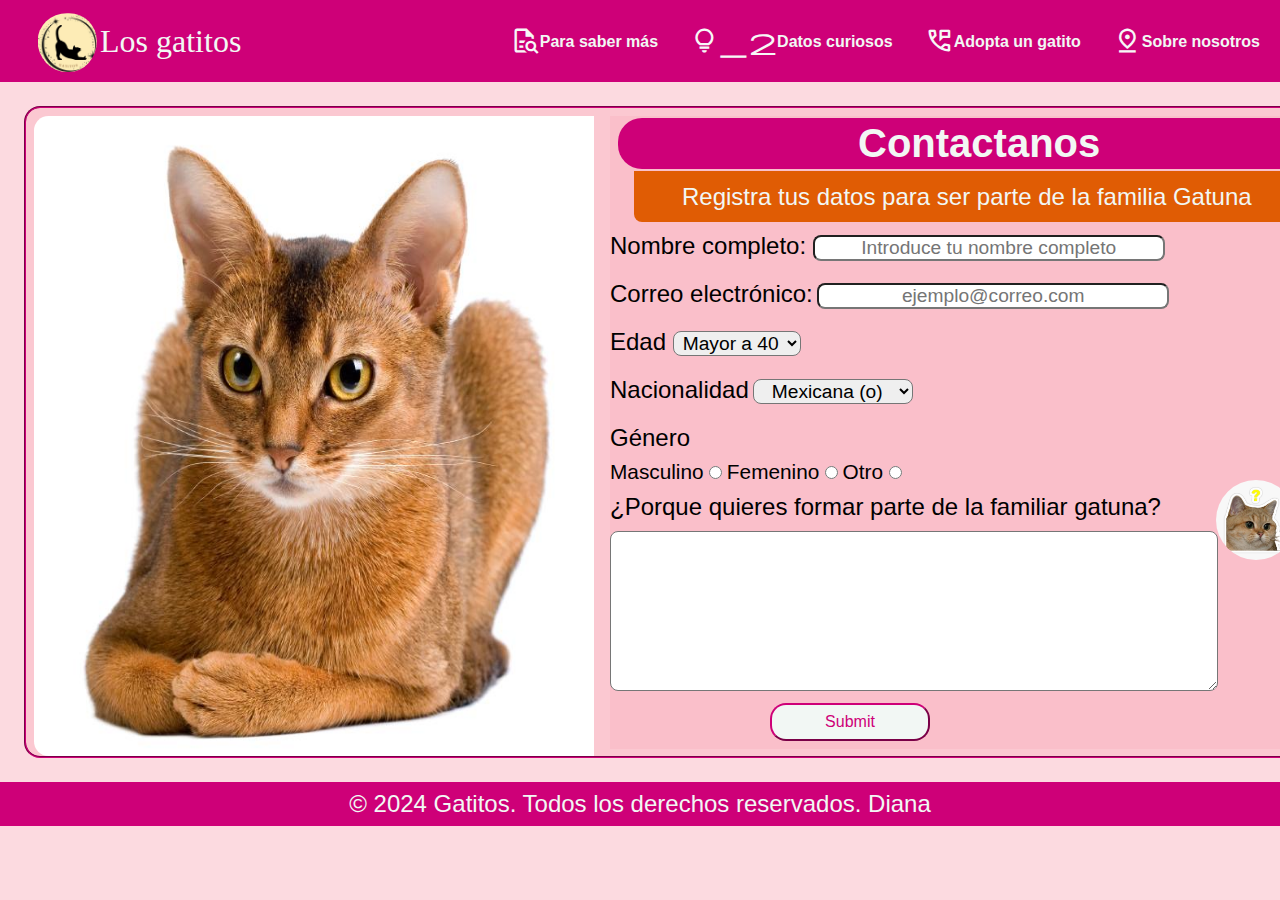
==== formulario.html @ 0644e86d "Se ha modificado la estructura de la página, el navbar y la seccion de formulario" ====
<!DOCTYPE html>
<html lang="en">

<head>
    <meta charset="UTF-8">
    <meta name="viewport" content="width=device-width, initial-scale=1.0">

    <!-- Se agrega un metadato para agregar el nombre del autor -->
    <meta name="author" content="Diana Mariela">

    <!-- Se agrega un link para establecer conexion con iconos de google fonts-->
    <link href="https://fonts.googleapis.com/css2?family=Material+Symbols+Outlined" rel="stylesheet" />

    <!-- Se agrega un icono que aparecera al lado del titulo de la pagina -->
    <link rel="icon" href="./images/Gio (2).ico" type="image/x-icon">
    <title>Gatitos</title>

    <!-- Se establece una conexión con CSS -->
    <link rel="stylesheet" href="formulario.css">
</head>

<body>
    <header>

        <!-- Se agrega un navbar que es el mapa de navegación -->
        <nav class="nav-bar">
            <a href="./index.html" class="logo" aria-label="Logotipo de mi página"><img class="iconoLogotipo"
                    src="./images/Gio (2).ico" alt="logotipo" width="100px">Los gatitos</a>
            <ul class="nav-menu">
                <li><a href="#"><span class="material-symbols-outlined">
                            quick_reference_all
                        </span> Para saber más</a></li>
                <li><a href="#"><span class="material-symbols-outlined">
                            lightbulb_2
                        </span> Datos curiosos</a></li>
                <li><a href="./formulario.css"><span class="material-symbols-outlined">
                            perm_phone_msg
                        </span> Adopta un gatito</a></li>
                <li><a href="#"><span class="material-symbols-outlined">
                            pin_drop
                        </span> Sobre nosotros</a></li>
            </ul>
        </nav>
    </header>

    <!-- Se agrega etiqueta para dialogos -->
    <div class="question">
        <img class="question" src="./images/pregunta.jpg" alt="preguntame">
        <p></p>
    </div>

    <!-- Se crea un apartado para una seccion que da introducción a un formulario -->

    <fieldset class="contacto" id="contacto">
        <img src="./images/abisinio.jpg" class="imagenFormulario" alt="imagenGato">
        <!-- Inicia formulario -->
        <form class="formulario">
            <h2 class="contactanos">Contactanos</h2>
            <p class="registro">Registra tus datos para ser parte de la familia Gatuna</p>
            <label class="nombreUsuario" for="nombre">Nombre completo: </label>
            <input class="espacioUsuario" type="text" id="nombre" placeholder="Introduce tu nombre completo"
                required><br>
            <label class="email" for="email">Correo electrónico:</label>
            <input class="espacioEmail" type="email" id="email" placeholder="ejemplo@correo.com" required><br>
            <label class="edad" for="nombre">Edad </label>
            <select class="espacioEdad" id="asunto" required>
                <option>Mayor a 40</option>
                <option>30-40</option>
                <option>20-30</option>
                <option>20-15</option>
            </select><br>
            <label class="nacion"for="text">Nacionalidad</label>
            <select class="espacioNacion" id="asunto" required>
                <option>Mexicana (o)</option>
                <option>Extranjera (o)</option>
            </select><br>
            <legend class="genero">Género</legend>
            <!-- Se crea una seccion de radio botones -->
            <label class="radioname" for="genero-masculino"> Masculino </label>
            <input class="radio" type="radio" name="genero" id="genero-masculino">

            <label class="radioname" for="genero-femenino">  Femenino </label>
            <input class="radio" type="radio" name="genero" id="genero-femenino">

            <label class="radioname" for="genero-otro">    Otro   </label>
            <input class="radio" type="radio" name="genero" id="genero-otro"><br>
            <!-- Se crea un cuadro de texto libre -->
            <label class="mensaje" for="mensaje">¿Porque quieres formar parte de la familiar gatuna?</label><br>
            <textarea class="espacioMensaje" id="mensaje" rows="15"  placeholder="Escribe tu respuesta aquí" required>
                </textarea><br>
            <button class="submit">Submit</button>
    </fieldset>

    <!-- Se agrega un footer -->
    <footer>
        <p>&copy; 2024 Gatitos. Todos los derechos reservados. Diana</p>
    </footer>

    <!-- Conexión con js -->
    <script src="./script.js"></script>
</body>
<!-- 
<template> – Se utiliza para almacenar contenido que no se muestra directamente en la página. Puede ser usado en JavaScript para crear dinámicamente elementos, lo que optimiza la carga del sitio. -->

</html>
---- formulario.css ----
/*Se resetea la configuración básica preestablecida*/
/* 1 rem es igual a 16px*/
* {
    margin: 0;
    padding: 0;
    box-sizing: border-box;
}

/*---------------------------------------- Heredando propiedades ---------------------------------------------------*/

nav {
    padding: 0.75rem 0rem;
    background-color: var(--secundary-color);

}

body {
    background-color: var(--background-body);
    color: var(--primary-color);
    font-family: Verdana, Geneva, Tahoma, sans-serif;
    margin: auto;
    line-height: 1.2rem;
}

footer {
    background-color: #010706;
    text-align: center;
    padding: 0.75rem;
}

footer:hover {
    background-color: rgba(0, 255, 255, 0.219);
}

/*Se agregan colores primarios para esto se utliza un root*/
:root {
    --primary-color: #f2f7f4;
    --secundary-color: #ce0078;
    --background-body: rgba(250, 183, 195, 0.514);
}

/*-----------------------------------------LOGOTIPO Y NAVBAR---------------------------------------------*/
 /*Logotipo Imagen*/
.iconoLogotipo {
    border-radius: 5rem;
    padding: .2rem .2rem 0 .1rem;
    width: 4rem;
}

/*Logotipo Texto*/
.logo {
    font-size: 2rem;
    display: flex;
    align-items: center;
    text-decoration: none;
    color: var(--primary-color);
    transition: .3s;
    padding: 0 1rem;
    font-family: 'Times New Roman', Times, serif;

}

/*Menu*/
.material-symbols-outlined {
    font-size: 1.8rem;
    color: #f7f7f7;
    
}

/* Palabra que acompaña al icono del menu*/

.nav-bar {
    display: flex;
    align-items: center;
    padding: 10px 20px;
    justify-content: space-between;
}



.nav-menu {
    display: flex;
    gap: 2rem;
    list-style: none;
}

.nav-menu li a {
    text-decoration: none;
    color: var(--color-texto);
    font-weight: bold;
    transition: color 0.4s;
    display: flex;
    align-items: center;
}

.material-symbols-outlined:hover{
    color:#300110;
}


.nav-menu li a:hover{
    color:#300110;
    text-decoration-line:underline;
}

/*------------------------------------------PREGUNTA ALEATORIA--------------------------------*/

/*Pregunta aleatoria de gatito*/
.question img {
    width: 5rem;
    border-radius: 4.5rem;
    display: flex;
    justify-content: end;
    margin: 0 61rem;
    position: fixed;
    top: 30rem;
    left: 15rem;
    box-shadow: 0 0.2rem 0.8rem rgb (0, 0, 0, rgba(0, 255, 255, 0.219));
}


/*--------------------------------SECCION DE FORMULARIO---------------------------------------------------*/
.contacto{
    background-color:var(--background-body);
    display: flex;
    align-items: start;
    justify-content: center;
    align-content: center;
    margin: 1.5rem 1.5rem;
    border-radius: 1rem;
    border-color: var(--secundary-color);
    padding: .5rem .5rem 0 .5rem;
}

.imagenFormulario{
    width: 35rem;
    height: 40rem;
    margin: 0;
    border-radius: .9rem 0 0 .9rem;
   
}

.contactanos{
    background-color:#ce0078;
    margin: .1rem .5rem 0.1rem .5rem;
    font-size: 2.5rem;
    font-family: Arial, Helvetica, sans-serif;
    padding:1rem 15rem;
    border-radius: 1.5rem;
}
.contactanos:hover{
    background-color: aquamarine;
    transition: 0.2s;
    border-width: 0.15rem;
    color: #000000;
}

.registro{
    background-color:#e05c04;
    font-family: Arial, Helvetica, sans-serif;
    padding: 1rem 3rem;
    font-size: 1.5rem;
    margin:0rem 1.5rem;
    border-radius: 0 0 .5rem .5rem;
}

.registro:hover{
    background-color: aquamarine;
    transition: 0.2s;
    border-width: 0.15rem;
    color: #000000;
}

.formulario{
    background-color:var(--background-body);
    text-align: start;
    margin: 0 0 0 1rem;
}

.nombreUsuario{
    font-size:1.5rem;
    font-family: Arial, Helvetica, sans-serif;
    line-height: 3rem;
    color: #000000;
}

.espacioUsuario{
    font-size:1.2rem;
    font-family: Arial, Helvetica, sans-serif;
    border-radius: .5rem;
    width:22rem;
    text-align: center;
    line-height: 1.2rem;
}

.espacioUsuario:hover{
    border-color: var(--secundary-color);
    transition: 0.2s;
    border-width: 0.15rem;
}

.email{
    font-size:1.5rem;
    font-family: Arial, Helvetica, sans-serif;
    line-height: 3rem;
    color: #000000;
}

.espacioEmail{
    font-size:1.2rem;
    font-family: Arial, Helvetica, sans-serif;
    border-radius: .5rem;
    width:22rem;
    text-align: center;
    
}
.espacioEmail:hover{
    border-color: var(--secundary-color);
    transition: 0.2s;
    border-width: 0.15rem;
}

.edad{
    font-size:1.5rem;
    font-family: Arial, Helvetica, sans-serif;
    line-height: 3rem;
    color: #000000;
}

.espacioEdad{
    font-size:1.2rem;
    font-family: Arial, Helvetica, sans-serif;
    border-radius: .5rem;
    width:8rem;
    text-align: center;
    line-height: 1.2rem;

}
.espacioEdad:hover{
    border-color: var(--secundary-color);
    transition: 0.2s;
    border-width: 0.15rem;
}

.nacion{
    font-size:1.5rem;
    font-family: Arial, Helvetica, sans-serif;
    line-height: 3rem;
    color: #000000;
}

.espacioNacion{
    font-size:1.2rem;
    font-family: Arial, Helvetica, sans-serif;
    border-radius: .5rem;
    width:10rem;
    text-align: center;
    line-height: 1.2rem;
}
.espacioNacion:hover{
    border-color: var(--secundary-color);
    transition: 0.2s;
    border-width: 0.15rem;
}

.genero{
    font-size:1.5rem;
    font-family: Arial, Helvetica, sans-serif;
    line-height: 3rem;
    color: #000000;
}

.radioname{
    font-size:1.3rem;
    font-family: Arial, Helvetica, sans-serif;
    border-radius: .5rem;
    width:22rem;
    text-align: center;
    line-height: 1.2rem;
    color: #000000;
}

.radioname:hover{
    border-color: var(--secundary-color);
    transition: 0.2s;
    border-width: 0.15rem;
}
.mensaje{
    font-size:1.5rem;
    font-family: Arial, Helvetica, sans-serif;
    line-height: 3rem;
    color: #000000;
}

.espacioMensaje{
    font-size:1.2rem;
    font-family: Arial, Helvetica, sans-serif;
    border-radius: .5rem;
    width:38rem;
    height: 10rem;
    text-align: center;
    line-height: 1.2rem;
}

.espacioMensaje:hover{
    border-color: var(--secundary-color);
    transition: 0.2s;
    border-width: 0.15rem;
}

.submit{
    width: 10rem;
    padding: 0.5rem;
    margin: .5rem 10rem;
    border-radius: 1rem;
    font-family: Arial, Helvetica, sans-serif;
    font-size: 1rem;
    border-color: var(--secundary-color);
    background-color: var(--primary-color);
    color: #ce0078;   
}

.submit:hover{
    background-color: #e05c04;
    color: white;
    border-color: rgb(129, 129, 9);
}


footer{
    background-color: var(--secundary-color);
    color: var(--primary-color);
    text-align: center;
    font-family: Arial, Helvetica, sans-serif;
    font-size: 1.5rem;
}

footer:hover{
    background-color: aqua;
    color: #000000;
}
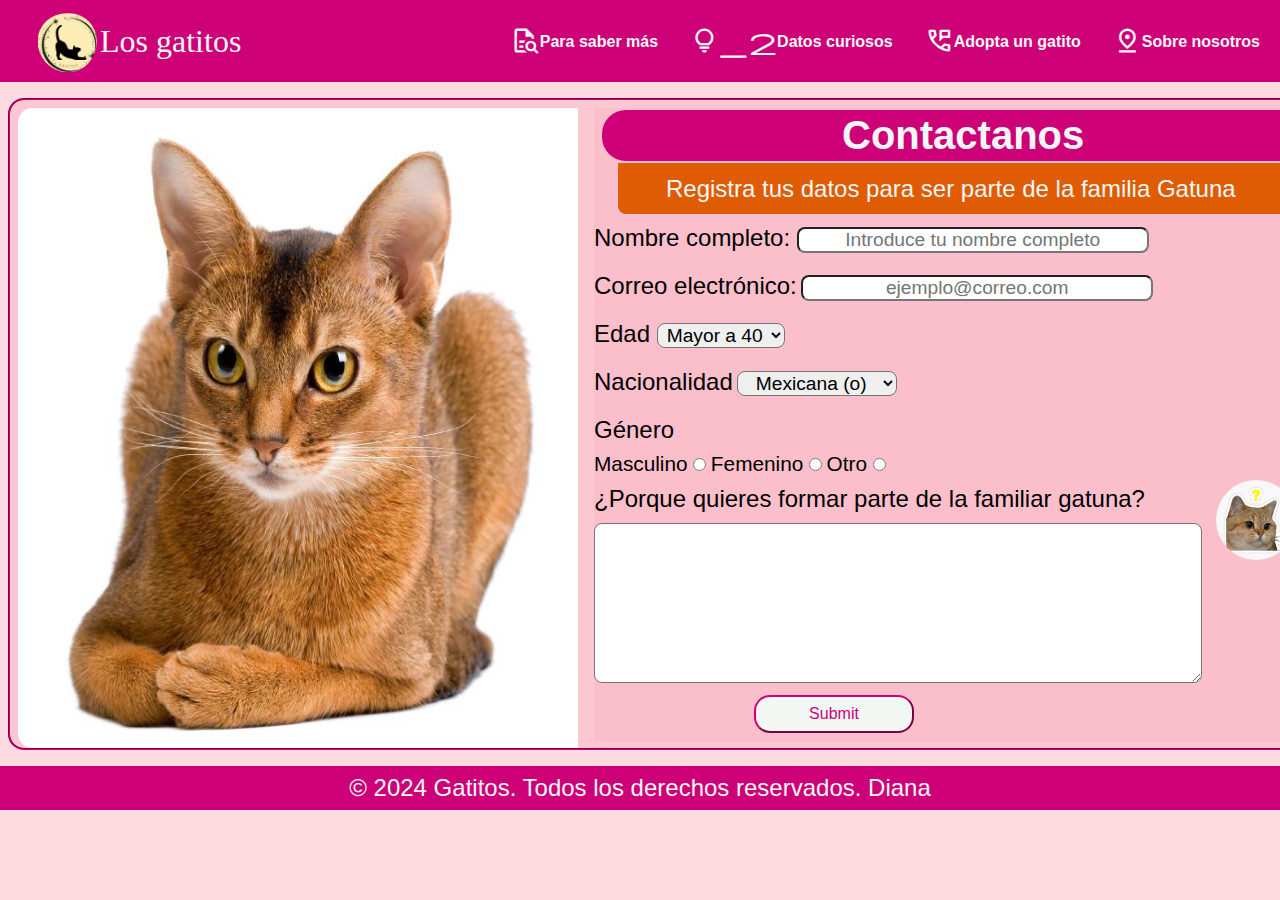
==== commit ebf8d563: "Se corrigio la seccion de (para saber mas), se cambiaron los colores y el diseño" ====
--- a/formulario.html
+++ b/formulario.html
@@ -27,13 +27,13 @@
             <a href="./index.html" class="logo" aria-label="Logotipo de mi página"><img class="iconoLogotipo"
                     src="./images/Gio (2).ico" alt="logotipo" width="100px">Los gatitos</a>
             <ul class="nav-menu">
-                <li><a href="#"><span class="material-symbols-outlined">
+                <li><a href="./saberMas.html"><span class="material-symbols-outlined">
                             quick_reference_all
                         </span> Para saber más</a></li>
-                <li><a href="#"><span class="material-symbols-outlined">
+                <li><a href="./index.html"><span class="material-symbols-outlined">
                             lightbulb_2
                         </span> Datos curiosos</a></li>
-                <li><a href="./formulario.css"><span class="material-symbols-outlined">
+                <li><a href="./formulario.html"><span class="material-symbols-outlined">
                             perm_phone_msg
                         </span> Adopta un gatito</a></li>
                 <li><a href="#"><span class="material-symbols-outlined">
--- a/formulario.css
+++ b/formulario.css
@@ -126,7 +126,7 @@
     align-items: start;
     justify-content: center;
     align-content: center;
-    margin: 1.5rem 1.5rem;
+    margin: 1rem .5rem;
     border-radius: 1rem;
     border-color: var(--secundary-color);
     padding: .5rem .5rem 0 .5rem;
@@ -326,6 +326,7 @@
     border-color: rgb(129, 129, 9);
 }
 
+/* -----------------------------------------FOOTER--------------------------------------------------- */
 
 footer{
     background-color: var(--secundary-color);
